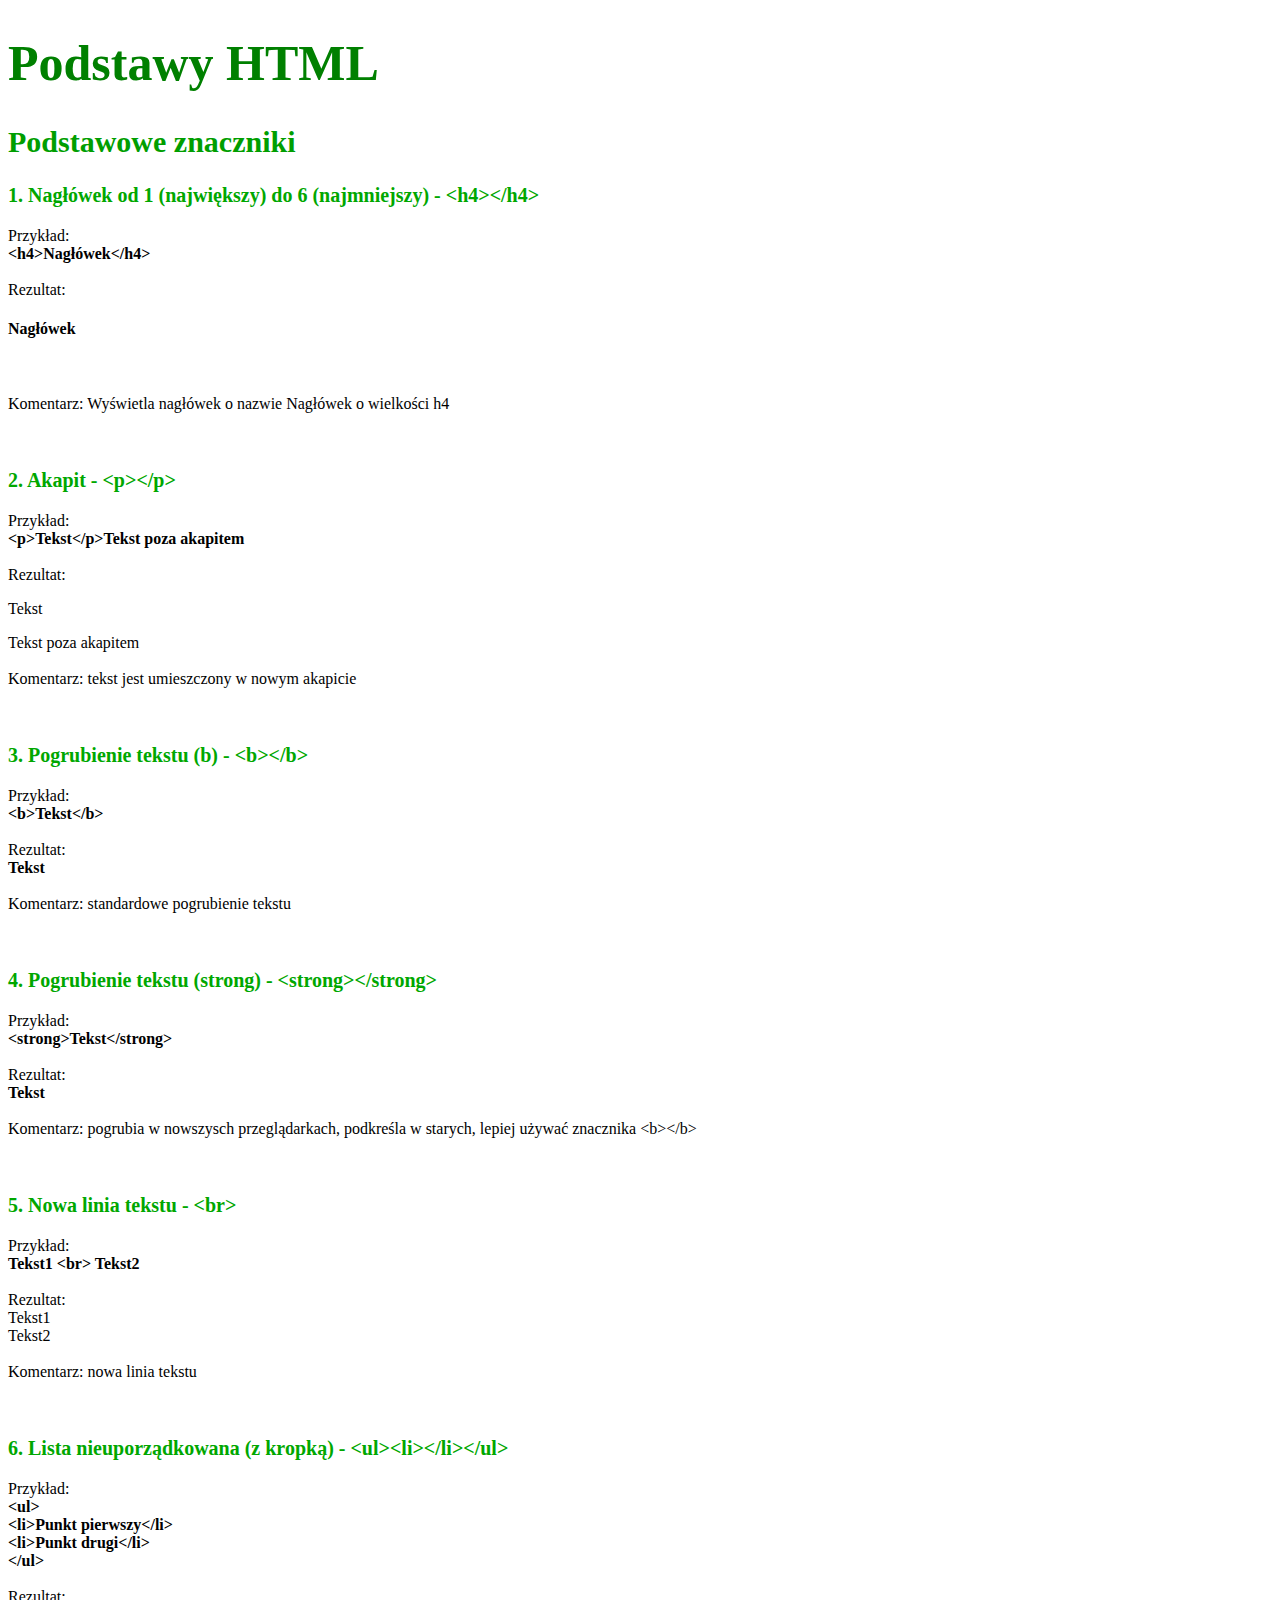
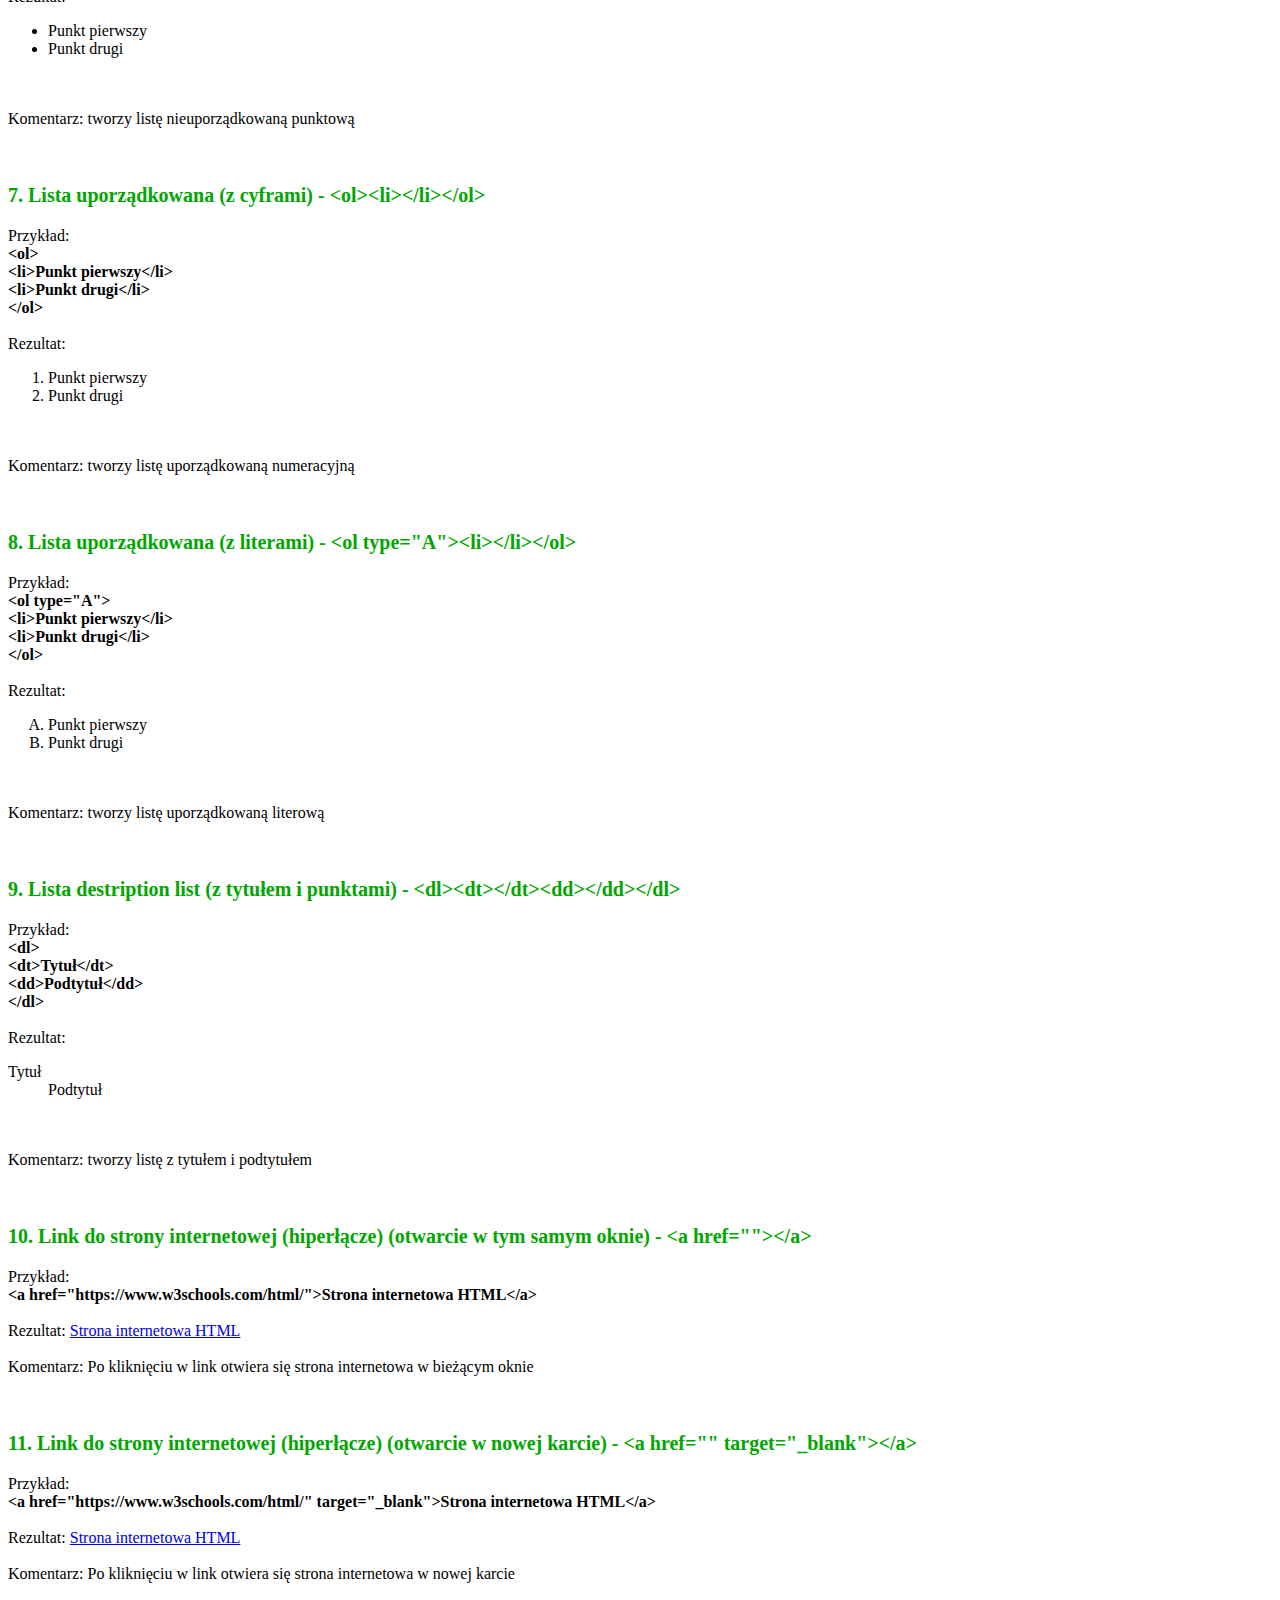
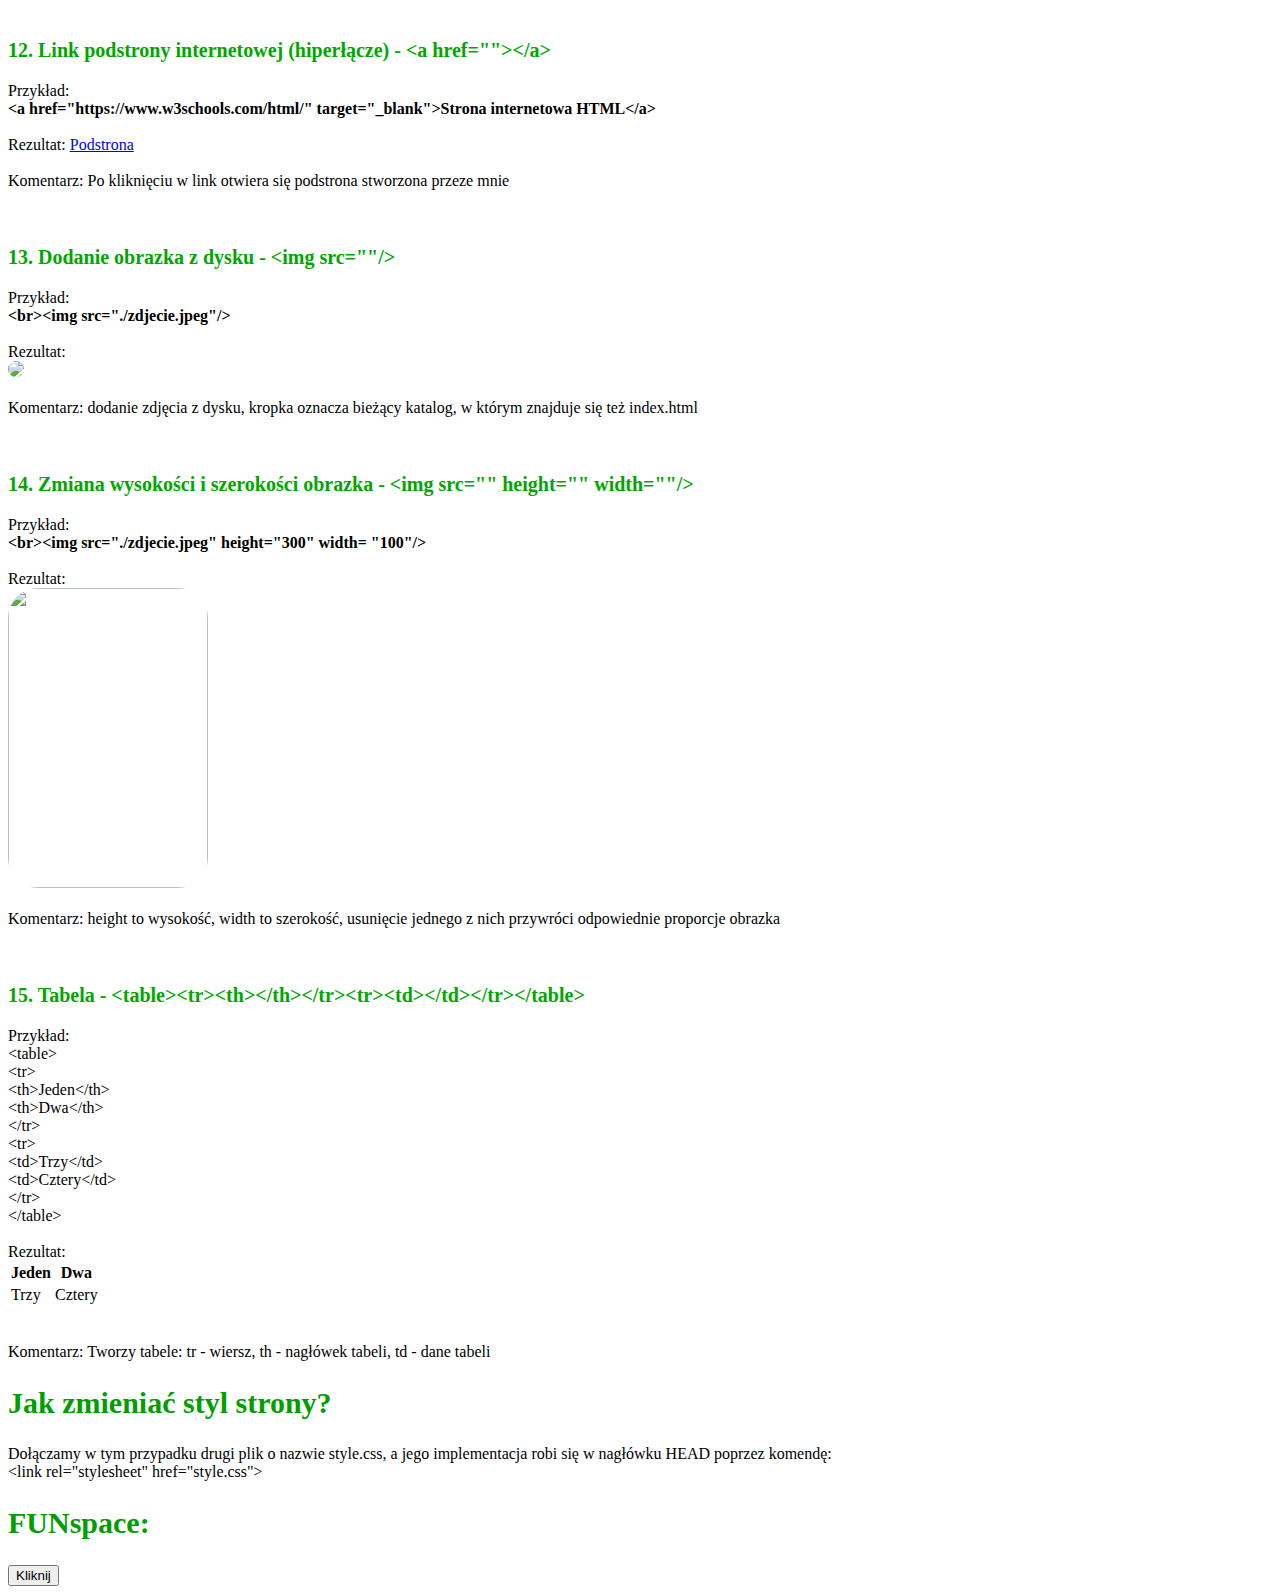
==== index.html @ 2b549244 "Dodaj zielony kolor tekstu i zaokrąglenie zdjęć" ====
<!DOCTYPE html>
<html lang="pl">
    <head>
        <title>Podstawy HTML</title>
        <meta charset="UTF-8">
        <link rel="stylesheet" href="./style.css">
    </head>
    <body>
        <h1>Podstawy HTML</h1>
        <h2>Podstawowe znaczniki</h2>

        <h3>1. Nagłówek  od 1 (największy) do 6 (najmniejszy) - &lt;h4&gt;&lt;/h4&gt;</h3>
        Przykład: <br><b>&lt;h4&gt;Nagłówek&lt;/h4&gt;</b>
        <br><br>Rezultat: <br><h4>Nagłówek</h4>
        <br><br>Komentarz: Wyświetla nagłówek o nazwie Nagłówek o wielkości h4
        
        <br><br><br><h3>2. Akapit - &lt;p&gt;&lt;/p&gt;</h3>
        Przykład: <br><b>&lt;p&gt;Tekst&lt;/p&gt;Tekst poza akapitem</b>
        <br><br>Rezultat: <br><p>Tekst</p>Tekst poza akapitem
        <br><br>Komentarz: tekst jest umieszczony w nowym akapicie
        
        <br><br><br><h3>3. Pogrubienie tekstu (b) - &lt;b&gt;&lt;/b&gt;</h3>
        Przykład: <br><b>&lt;b&gt;Tekst&lt;/b&gt;</b>
        <br><br>Rezultat: <br><b>Tekst</b>
        <br><br>Komentarz: standardowe pogrubienie tekstu

        <br><br><br><h3>4. Pogrubienie tekstu (strong) - &lt;strong&gt;&lt;/strong&gt;</h3>
        Przykład: <br><b>&lt;strong&gt;Tekst&lt;/strong&gt;</b>
        <br><br>Rezultat: <br><strong>Tekst</strong>
        <br><br>Komentarz: pogrubia w nowszysch przeglądarkach, podkreśla w starych, lepiej używać znacznika &lt;b&gt;&lt;/b&gt;

        <br><br><br><h3>5. Nowa linia tekstu - &lt;br&gt;</h3>
        Przykład: <br><b>Tekst1 &lt;br&gt; Tekst2</b>
        <br><br>Rezultat:<br>Tekst1 <br> Tekst2
        <br><br>Komentarz: nowa linia tekstu

        <br><br><br><h3>6. Lista nieuporządkowana (z kropką) - &lt;ul&gt;&lt;li&gt;&lt;/li&gt;&lt;/ul&gt;</h3>
        Przykład: <b><br>&lt;ul&gt;<br>&lt;li&gt;Punkt pierwszy&lt;/li&gt;<br>&lt;li&gt;Punkt drugi&lt;/li&gt;<br>&lt;/ul&gt;</b>
        <br><br>Rezultat: <br><ul><li>Punkt pierwszy</li><li>Punkt drugi</li></ul>
        <br><br>Komentarz: tworzy listę nieuporządkowaną punktową

        <br><br><br><h3>7. Lista uporządkowana (z cyframi) - &lt;ol&gt;&lt;li&gt;&lt;/li&gt;&lt;/ol&gt;</h3>
        Przykład: <b><br>&lt;ol&gt;<br>&lt;li&gt;Punkt pierwszy&lt;/li&gt;<br>&lt;li&gt;Punkt drugi&lt;/li&gt;<br>&lt;/ol&gt;</b>
        <br><br>Rezultat: <ol><li>Punkt pierwszy</li><li>Punkt drugi</li></ol>
        <br><br>Komentarz: tworzy listę uporządkowaną numeracyjną

        <br><br><br><h3>8. Lista uporządkowana (z literami) - &lt;ol type="A"&gt;&lt;li&gt;&lt;/li&gt;&lt;/ol&gt;</h3>
        Przykład: <b><br>&lt;ol type="A"&gt;<br>&lt;li&gt;Punkt pierwszy&lt;/li&gt;<br>&lt;li&gt;Punkt drugi&lt;/li&gt;<br>&lt;/ol&gt;</b>
        <br><br>Rezultat: <ol type="A"><li>Punkt pierwszy</li><li>Punkt drugi</li></ol>
        <br><br>Komentarz: tworzy listę uporządkowaną literową

        <br><br><br><h3>9. Lista destription list (z tytułem i punktami) - &lt;dl&gt;&lt;dt&gt;&lt;/dt&gt;&lt;dd&gt;&lt;/dd&gt;&lt;/dl&gt;</h3>
        Przykład: <b><br>&lt;dl&gt;<br>&lt;dt&gt;Tytuł&lt;/dt&gt;<br>&lt;dd&gt;Podtytuł&lt;/dd&gt;<br>&lt;/dl&gt;</b>
        <br><br>Rezultat: <dl><dt>Tytuł</dt><dd>Podtytuł</dd></dl>
        <br><br>Komentarz: tworzy listę z tytułem i podtytułem

        <br><br><br><h3>10. Link do strony internetowej (hiperłącze) (otwarcie w tym samym oknie) - &lt;a href=""&gt;&lt;/a&gt;</h3>
        Przykład: <br><b>&lt;a href="https://www.w3schools.com/html/"&gt;Strona internetowa HTML&lt;/a&gt;</b>
        <br><br>Rezultat: <a href="https://www.w3schools.com/html/">Strona internetowa HTML</a>
        <br><br>Komentarz: Po kliknięciu w link otwiera się strona internetowa w bieżącym oknie

        <br><br><br><h3>11. Link do strony internetowej (hiperłącze) (otwarcie w nowej karcie) - &lt;a href="" target="_blank"&gt;&lt;/a&gt;</h3>
        Przykład: <br><b>&lt;a href="https://www.w3schools.com/html/" target="_blank"&gt;Strona internetowa HTML&lt;/a&gt;</b>
        <br><br>Rezultat: <a href="https://www.w3schools.com/html/" target="_blank">Strona internetowa HTML</a>
        <br><br>Komentarz: Po kliknięciu w link otwiera się strona internetowa w nowej karcie

        <br><br><br><h3>12. Link podstrony internetowej (hiperłącze) - &lt;a href=""&gt;&lt;/a&gt;</h3>
        Przykład: <br><b>&lt;a href="https://www.w3schools.com/html/" target="_blank"&gt;Strona internetowa HTML&lt;/a&gt;</b>
        <br><br>Rezultat: <a href="/strona1.html">Podstrona</a>
        <br><br>Komentarz: Po kliknięciu w link otwiera się podstrona stworzona przeze mnie

        <br><br><br><h3>13. Dodanie obrazka z dysku - &lt;img src=""/&gt;</h3>
        Przykład: <br><b>&lt;br&gt;&lt;img src="./zdjecie.jpeg"/&gt;</b>
        <br><br>Rezultat: <br><img src="./zdjecie.jpeg"/>
        <br><br>Komentarz: dodanie zdjęcia z dysku, kropka oznacza bieżący katalog, w którym znajduje się też index.html

        <br><br><br><h3>14. Zmiana wysokości i szerokości obrazka - &lt;img src="" height="" width=""/&gt;</h3>
        Przykład: <br><b>&lt;br&gt;&lt;img src="./zdjecie.jpeg" height="300" width= "100"/&gt;</b>
        <br><br>Rezultat: <br><img src="./zdjecie.jpeg" height="300" width= "200"/>
        <br><br>Komentarz: height to wysokość, width to szerokość, usunięcie jednego z nich przywróci odpowiednie proporcje obrazka

        <br><br><br><h3>15. Tabela - &lt;table&gt;&lt;tr&gt;&lt;th&gt;&lt;/th&gt;&lt;/tr&gt;&lt;tr&gt;&lt;td&gt;&lt;/td&gt;&lt;/tr&gt;&lt;/table&gt;</h3>
        Przykład: <br>&lt;table&gt;<br>&lt;tr&gt;<br>&lt;th&gt;Jeden&lt;/th&gt;<br>&lt;th&gt;Dwa&lt;/th&gt;<br>&lt;/tr&gt;<br>&lt;tr&gt;<br>&lt;td&gt;Trzy&lt;/td&gt;<br>&lt;td&gt;Cztery&lt;/td&gt;<br>&lt;/tr&gt;<br>&lt;/table&gt;
        <br><br>Rezultat: <table><tr><th>Jeden</th><th>Dwa</th></tr><tr><td>Trzy</td><td>Cztery</td></tr></table>
        <br><br>Komentarz: Tworzy tabele: tr - wiersz, th - nagłówek tabeli, td - dane tabeli

        <h2>Jak zmieniać styl strony?</h2>
        Dołączamy w tym przypadku drugi plik o nazwie style.css, a jego implementacja robi się w nagłówku HEAD poprzez komendę:
        <br>&lt;link rel="stylesheet" href="style.css"&gt;

        <h2>FUNspace:</h2>
        <button href="https://www.youtube.com/watch?v=G3e-cpL7ofc">Kliknij</button>
    </body>
</html>
---- style.css ----
h1{
    color:green;
    font-size: 50px;
}

h2{
    color:rgb(0, 158, 0);
    font-size: 30px;
}

h3{
    color:rgb(0, 167, 0);
    font-size: 20px;
}
img{
    border-radius: 30px;
    cursor: pointer;
}
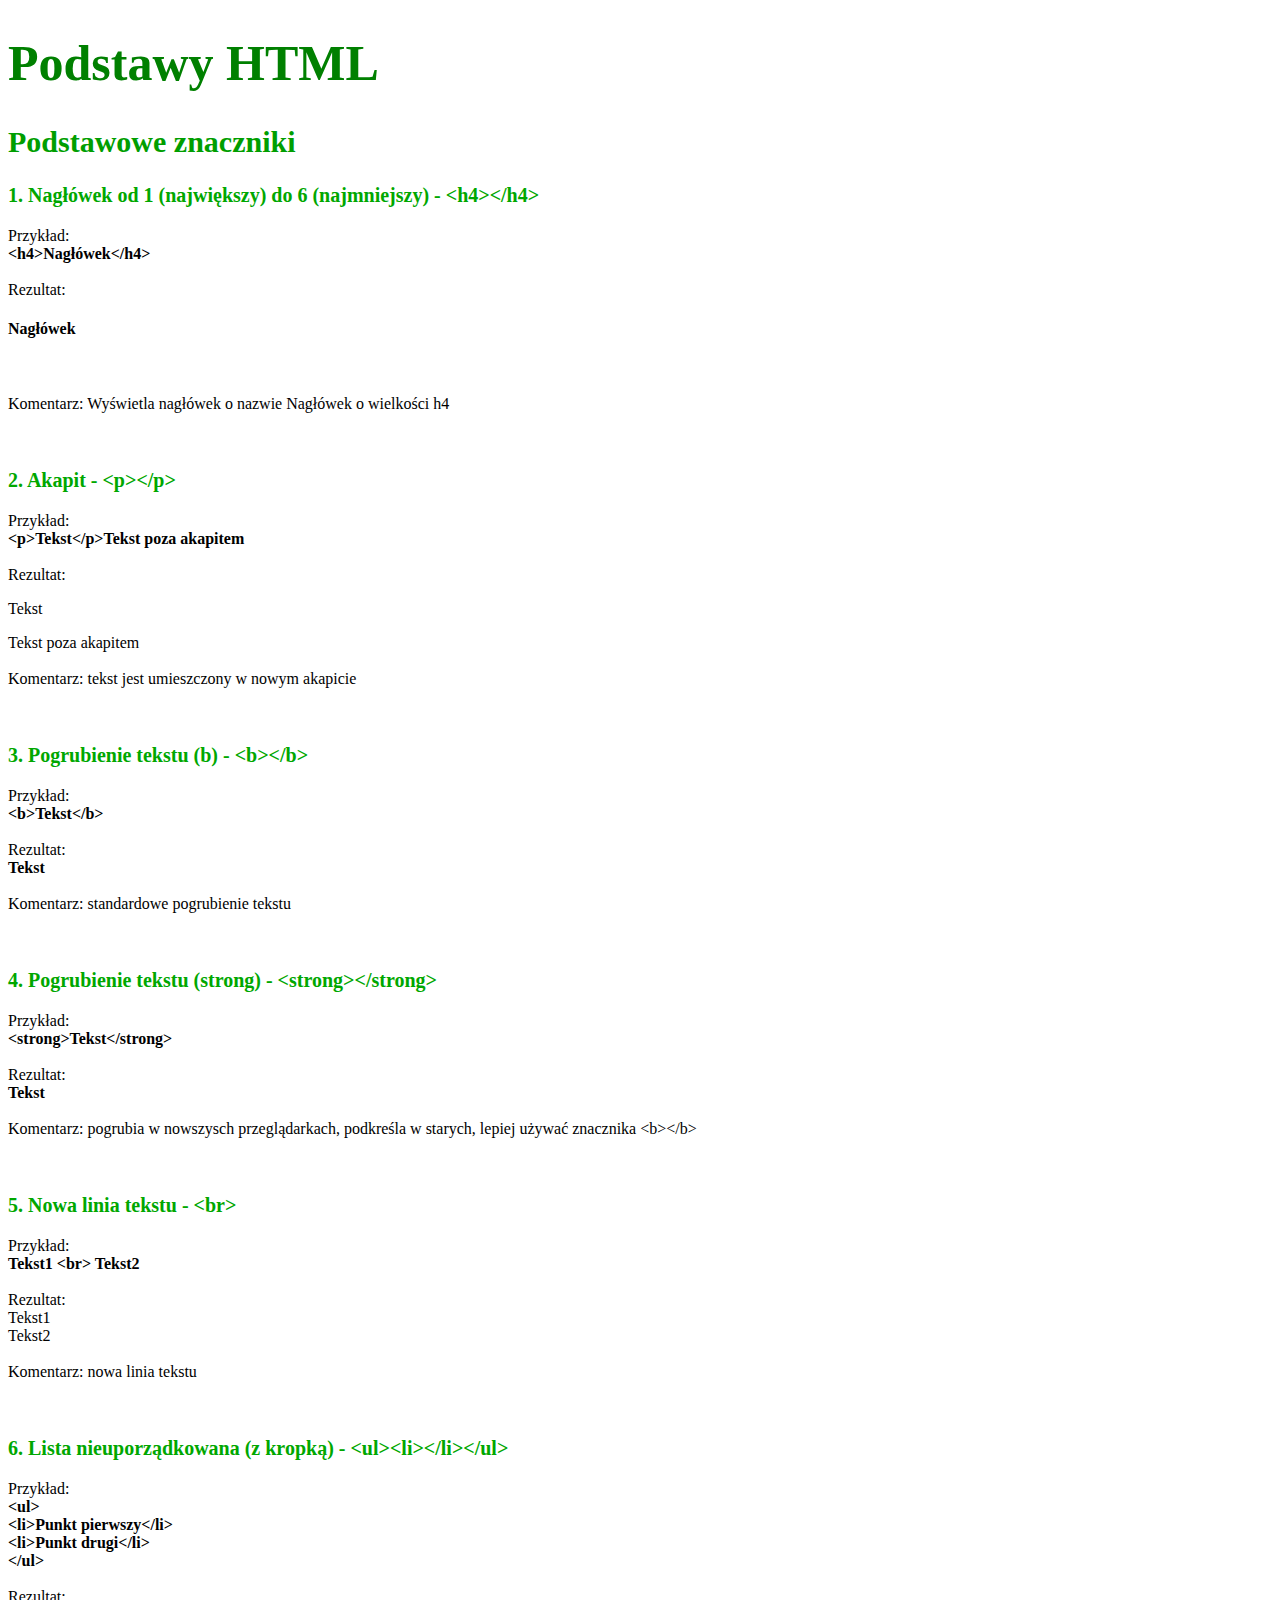
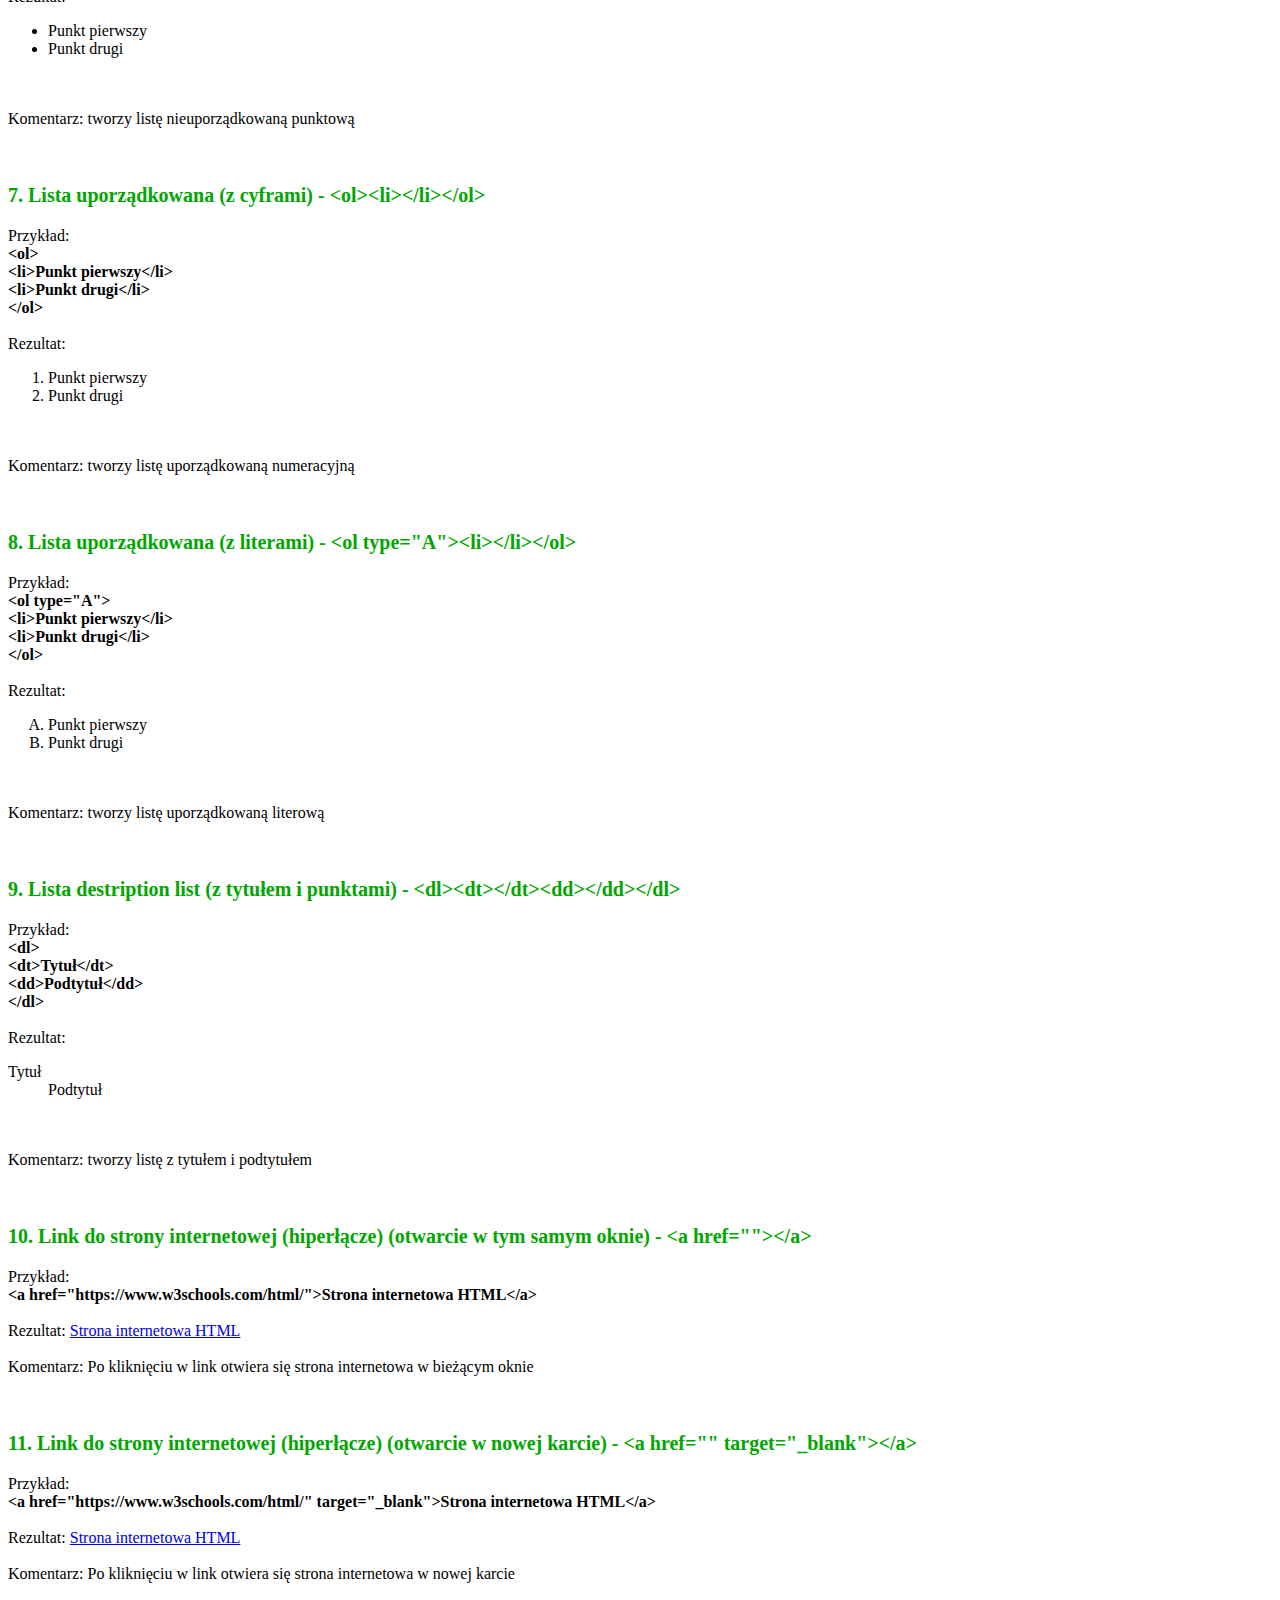
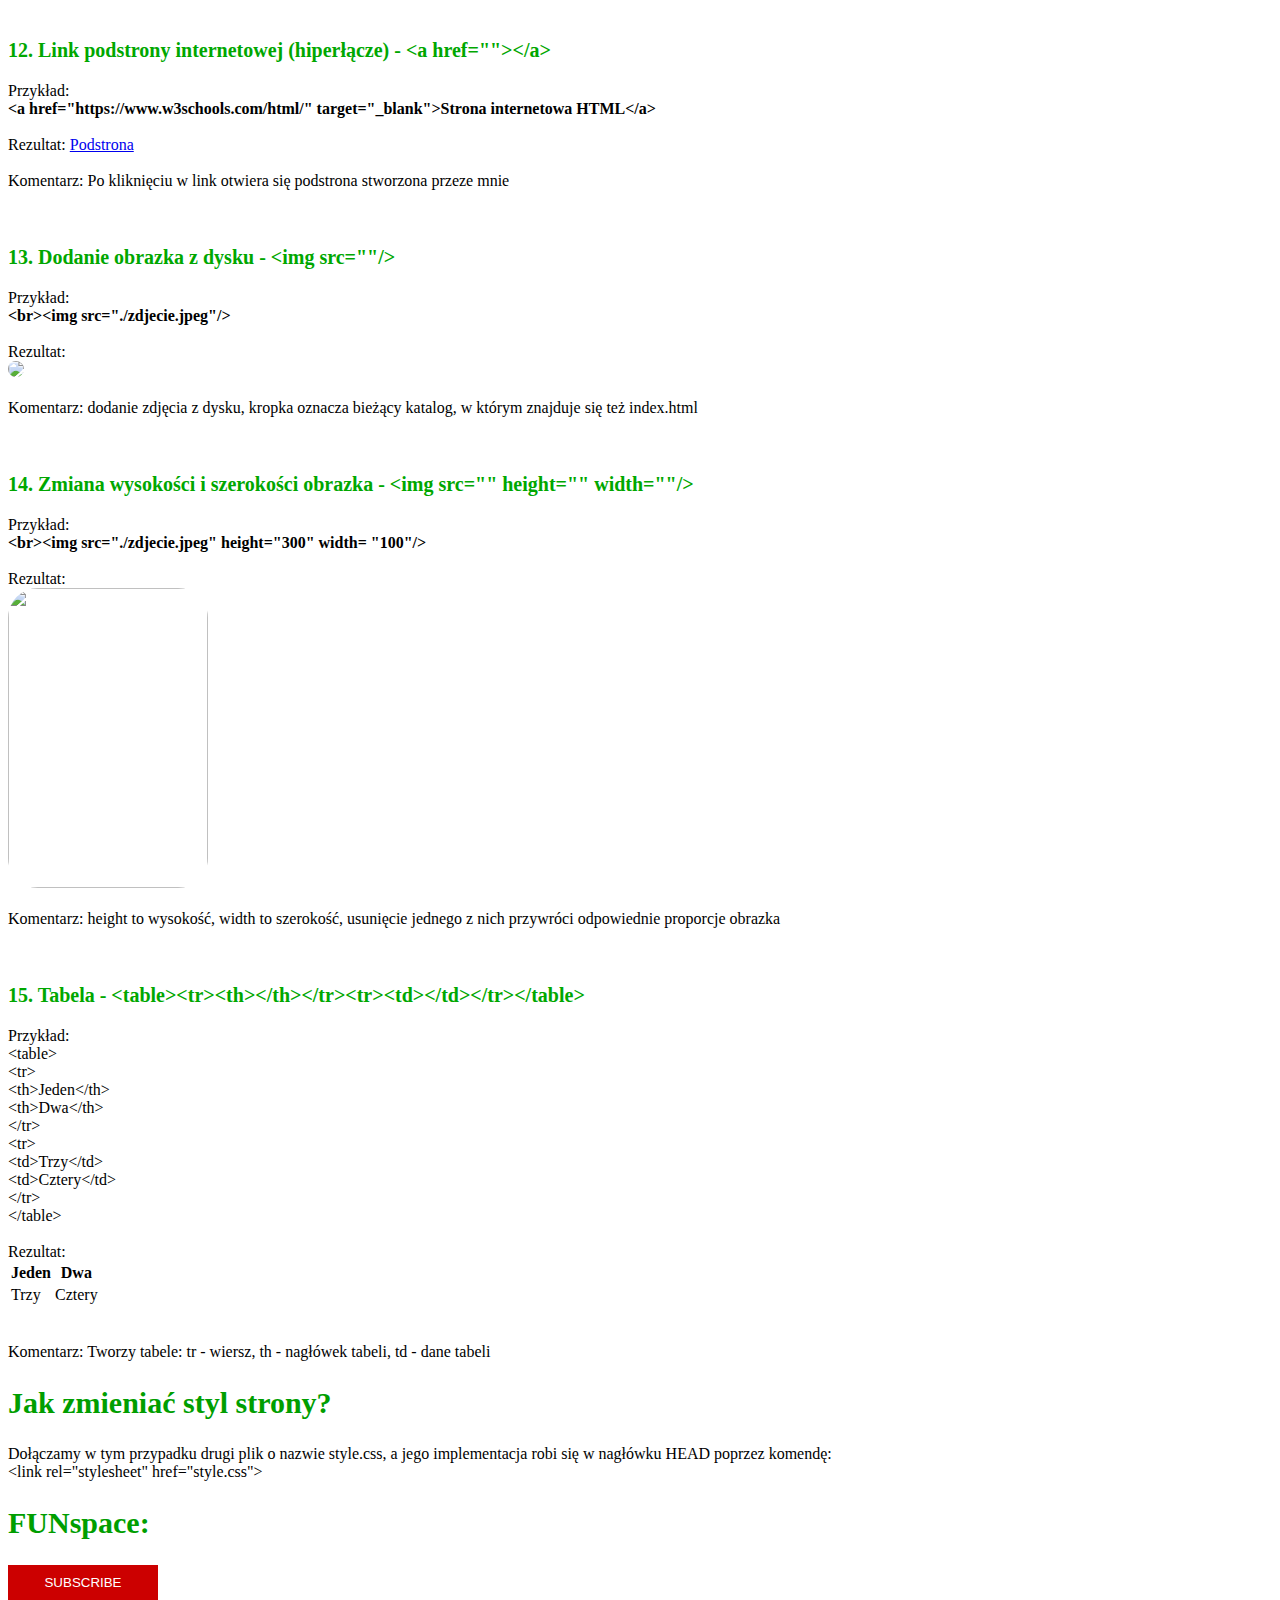
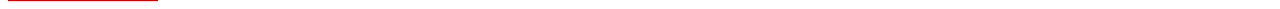
==== commit 6d95ed62: "Dodaj przycisk subsktybcji z youtube" ====
--- a/index.html
+++ b/index.html
@@ -89,6 +89,6 @@
         <br>&lt;link rel="stylesheet" href="style.css"&gt;
 
         <h2>FUNspace:</h2>
-        <button href="https://www.youtube.com/watch?v=G3e-cpL7ofc">Kliknij</button>
+        <button class="youtube-button">SUBSCRIBE</button>
     </body>
 </html>--- a/style.css
+++ b/style.css
@@ -15,4 +15,11 @@
 img{
     border-radius: 30px;
     cursor: pointer;
+}
+button.youtube-button{
+    color:white;
+    background-color: rgb(204, 0, 0);
+    border: none;
+    height: 36px;
+    width: 150px;
 }